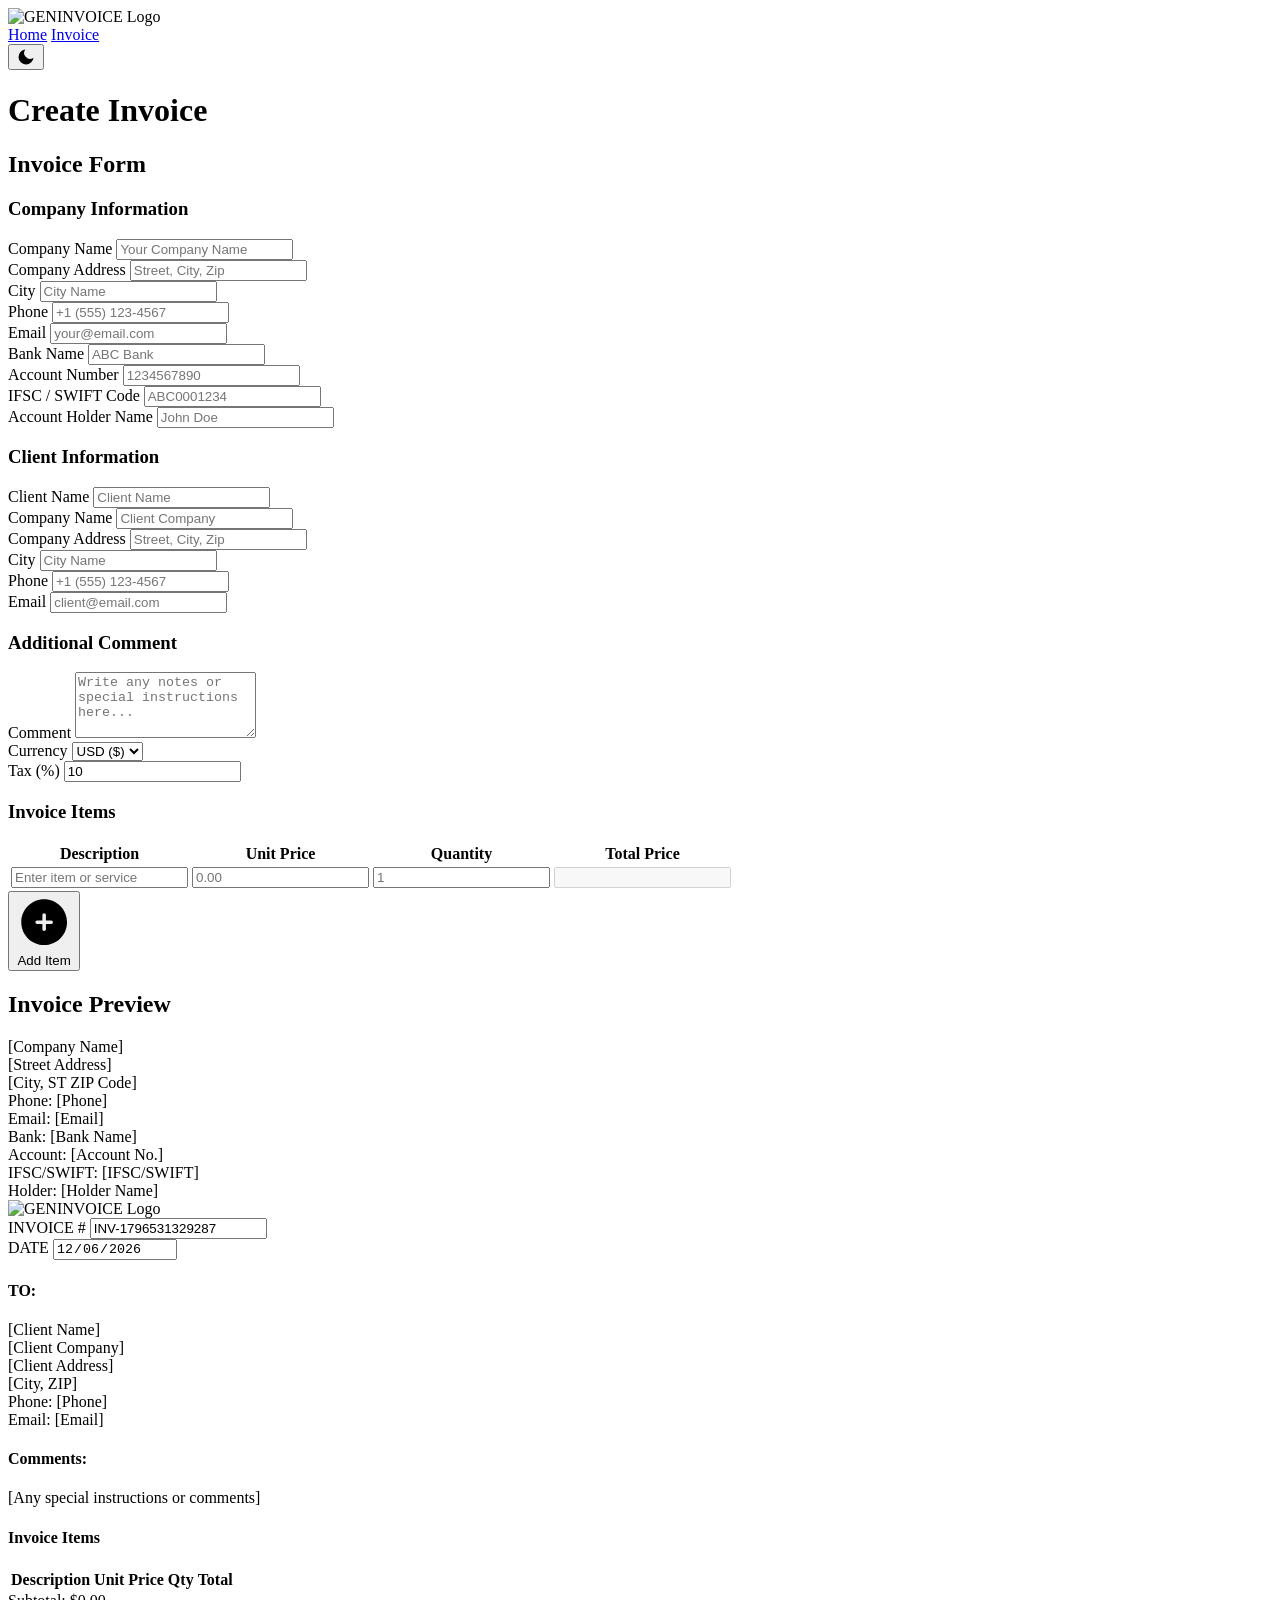
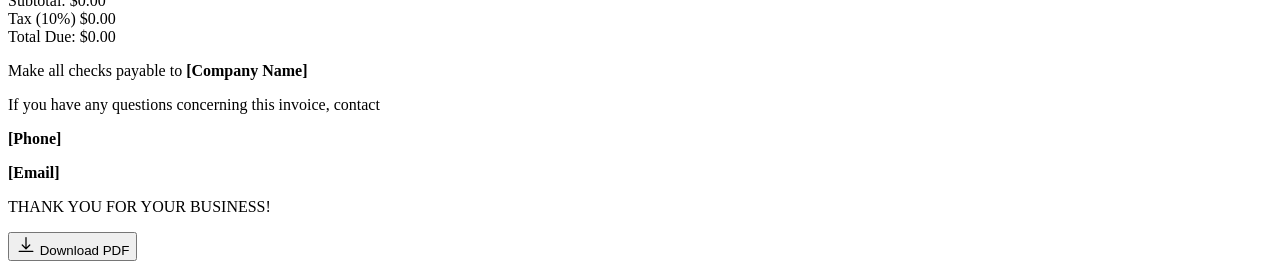
==== invoice.html @ be6f9cc7 "feat: improve security and installability" ====
<!DOCTYPE html>
<html lang="en">
  <head>
    <meta charset="UTF-8" />
    <meta name="viewport" content="width=device-width, initial-scale=1.0" />
    <title>Create Invoice</title>
    <link rel="stylesheet" href="style.css" />
    <link rel="preconnect" href="https://fonts.googleapis.com" />
    <link rel="preconnect" href="https://fonts.gstatic.com" crossorigin />
    <link
      href="https://fonts.googleapis.com/css2?family=Architects+Daughter&family=DM+Sans:ital,opsz,wght@0,9..40,100..1000;1,9..40,100..1000&family=Edu+AU+VIC+WA+NT+Guides:wght@400..700&family=Gochi+Hand&family=Homemade+Apple&family=Josefin+Sans:ital,wght@0,100..700;1,100..700&family=Raleway:ital,wght@0,100..900;1,100..900&family=Sour+Gummy:ital,wght@0,100..900;1,100..900&family=Source+Code+Pro:ital,wght@0,200..900;1,200..900&display=swap"
      rel="stylesheet"
    />
    <script src="https://cdnjs.cloudflare.com/ajax/libs/html2pdf.js/0.9.2/html2pdf.bundle.js"></script>
    <script src="script.js" defer></script>
    <!-- ========================
     FAVICON & APP ICONS
     Includes icons for browsers, high-res screens, 
     iOS home screen, and PWA manifest
========================= -->
    <link
      rel="icon"
      type="image/png"
      href="favicon/favicon-96x96.png"
      sizes="96x96"
    />
    <link rel="icon" type="image/svg+xml" href="favicon/favicon.svg" />
    <link rel="shortcut icon" href="favicon/favicon.ico" />
    <link
      rel="apple-touch-icon"
      sizes="180x180"
      href="favicon/apple-touch-icon.png"
    />
    <meta name="apple-mobile-web-app-title" content="GenInvoice" />
    <link rel="manifest" href="favicon/site.webmanifest" />
  </head>
  <body>
    <header class="navbar">
      <div class="logo">
        <img src="gil.png" alt="GENINVOICE Logo" />
      </div>
      <div class="nav-actions">
        <nav class="nav-links">
          <a href="index.html">Home</a>
          <a href="invoice.html">Invoice</a>
        </nav>
        <button id="theme-toggle" class="theme-toggle-btn">
          <svg
            xmlns="http://www.w3.org/2000/svg"
            width="20"
            height="20"
            viewBox="0 0 24 24"
            fill="currentColor"
            class="moon-icon"
          >
            <path d="M21 12.79A9 9 0 1 1 11.21 3 7 7 0 0 0 21 12.79z"></path>
          </svg>
          <svg
            xmlns="http://www.w3.org/2000/svg"
            width="20"
            height="20"
            viewBox="0 0 24 24"
            fill="currentColor"
            class="sun-icon"
            style="display: none"
          >
            <circle cx="12" cy="12" r="5"></circle>
            <line x1="12" y1="1" x2="12" y2="3"></line>
            <line x1="12" y1="21" x2="12" y2="23"></line>
            <line x1="4.22" y1="4.22" x2="5.64" y2="5.64"></line>
            <line x1="18.36" y1="18.36" x2="19.78" y2="19.78"></line>
            <line x1="1" y1="12" x2="3" y2="12"></line>
            <line x1="21" y1="12" x2="23" y2="12"></line>
            <line x1="4.22" y1="19.78" x2="5.64" y2="18.36"></line>
            <line x1="18.36" y1="5.64" x2="19.78" y2="4.22"></line>
          </svg>
        </button>
      </div>
    </header>

    <div class="main-container">
      <h1 class="page-title">Create Invoice</h1>

      <div class="invoice-container">
        <section class="invoice-form">
          <div class="form-header">
            <h2>Invoice Form</h2>
          </div>

          <div class="form-section">
            <h3>Company Information</h3>
            <div class="form-grid">
              <div class="form-group">
                <label for="companyName">Company Name</label>
                <input
                  type="text"
                  id="companyName"
                  placeholder="Your Company Name"
                />
              </div>
              <div class="form-group">
                <label for="companyAddress">Company Address</label>
                <input
                  type="text"
                  id="companyAddress"
                  placeholder="Street, City, Zip"
                />
              </div>
              <div class="form-group">
                <label for="companyCity">City</label>
                <input type="text" id="companyCity" placeholder="City Name" />
              </div>
              <div class="form-group">
                <label for="companyPhone">Phone</label>
                <input
                  type="tel"
                  id="companyPhone"
                  placeholder="+1 (555) 123-4567"
                />
              </div>
              <div class="form-group">
                <label for="companyEmail">Email</label>
                <input
                  type="email"
                  id="companyEmail"
                  placeholder="your@email.com"
                />
              </div>
              <div class="form-group">
                <label for="bankName">Bank Name</label>
                <input type="text" id="bankName" placeholder="ABC Bank" />
              </div>
              <div class="form-group">
                <label for="accountNumber">Account Number</label>
                <input
                  type="text"
                  id="accountNumber"
                  placeholder="1234567890"
                />
              </div>
              <div class="form-group">
                <label for="ifscCode">IFSC / SWIFT Code</label>
                <input type="text" id="ifscCode" placeholder="ABC0001234" />
              </div>
              <div class="form-group">
                <label for="accountHolder">Account Holder Name</label>
                <input type="text" id="accountHolder" placeholder="John Doe" />
              </div>
            </div>
          </div>

          <div class="form-section">
            <h3>Client Information</h3>
            <div class="form-grid">
              <div class="form-group">
                <label for="clientName">Client Name</label>
                <input type="text" id="clientName" placeholder="Client Name" />
              </div>
              <div class="form-group">
                <label for="clientCompany">Company Name</label>
                <input
                  type="text"
                  id="clientCompany"
                  placeholder="Client Company"
                />
              </div>
              <div class="form-group">
                <label for="clientAddress">Company Address</label>
                <input
                  type="text"
                  id="clientAddress"
                  placeholder="Street, City, Zip"
                />
              </div>
              <div class="form-group">
                <label for="clientCity">City</label>
                <input type="text" id="clientCity" placeholder="City Name" />
              </div>
              <div class="form-group">
                <label for="clientPhone">Phone</label>
                <input
                  type="tel"
                  id="clientPhone"
                  placeholder="+1 (555) 123-4567"
                />
              </div>
              <div class="form-group">
                <label for="clientEmail">Email</label>
                <input
                  type="email"
                  id="clientEmail"
                  placeholder="client@email.com"
                />
              </div>
            </div>
          </div>

          <div class="form-section">
            <h3>Additional Comment</h3>
            <div class="form-group full-width">
              <label for="invoiceComment">Comment</label>
              <textarea
                id="invoiceComment"
                rows="4"
                placeholder="Write any notes or special instructions here..."
              ></textarea>
            </div>
          </div>

          <div class="form-section">
            <div class="currency-tax-section">
              <div class="form-group">
                <label for="currencySelector">Currency</label>
                <select id="currencySelector">
                  <option value="$" selected>USD ($)</option>
                  <option value="€">EUR (€)</option>
                  <option value="₹">INR (₹)</option>
                  <option value="£">GBP (£)</option>
                  <option value="¥">JPY (¥)</option>
                </select>
              </div>
              <div class="form-group">
                <label for="taxRate">Tax (%)</label>
                <input
                  type="number"
                  id="taxRate"
                  value="10"
                  min="0"
                  step="0.01"
                />
              </div>
            </div>
          </div>

          <div class="form-section">
            <h3>Invoice Items</h3>
            <div class="table-container">
              <table class="item-table">
                <thead>
                  <tr>
                    <th>Description</th>
                    <th>Unit Price</th>
                    <th>Quantity</th>
                    <th>Total Price</th>
                    <th width="50"></th>
                  </tr>
                </thead>
                <tbody>
                  <tr>
                    <td>
                      <input
                        type="text"
                        class="description"
                        placeholder="Enter item or service"
                      />
                    </td>
                    <td>
                      <input
                        type="number"
                        class="unitPrice"
                        step="0.01"
                        placeholder="0.00"
                      />
                    </td>
                    <td><input type="number" class="qty" placeholder="1" /></td>
                    <td><input type="text" class="total" disabled /></td>
                    <td></td>
                  </tr>
                </tbody>
              </table>
            </div>

            <template id="invoice-row-template">
              <tr>
                <td>
                  <input
                    type="text"
                    class="description"
                    placeholder="Enter item or service"
                  />
                </td>
                <td>
                  <input
                    type="number"
                    class="unitPrice"
                    step="0.01"
                    placeholder="0.00"
                  />
                </td>
                <td><input type="number" class="qty" placeholder="1" /></td>
                <td><input type="text" class="total" disabled /></td>
                <td class="delete-cell">
                  <button class="delete-btn" type="button">
                    <svg
                      xmlns="http://www.w3.org/2000/svg"
                      viewBox="0 0 24 24"
                      fill="currentColor"
                    >
                      <path
                        d="M3.375 3C2.339 3 1.5 3.84 1.5 4.875v.75c0 1.036.84 1.875 1.875 1.875h17.25c1.035 0 1.875-.84 1.875-1.875v-.75C22.5 3.839 21.66 3 20.625 3H3.375Z"
                      />
                      <path
                        fill-rule="evenodd"
                        d="m3.087 9 .54 9.176A3 3 0 0 0 6.62 21h10.757a3 3 0 0 0 2.995-2.824L20.913 9H3.087Zm6.133 2.845a.75.75 0 0 1 1.06 0l1.72 1.72 1.72-1.72a.75.75 0 1 1 1.06 1.06l-1.72 1.72 1.72 1.72a.75.75 0 1 1-1.06 1.06L12 15.685l-1.72 1.72a.75.75 0 1 1-1.06-1.06l1.72-1.72-1.72-1.72a.75.75 0 0 1 0-1.06Z"
                        clip-rule="evenodd"
                      />
                    </svg>
                  </button>
                </td>
              </tr>
            </template>

            <button id="add-row-btn" class="add-btn" type="button">
              <svg
                xmlns="http://www.w3.org/2000/svg"
                viewBox="0 0 24 24"
                fill="currentColor"
              >
                <path
                  fill-rule="evenodd"
                  d="M12 2.25c-5.385 0-9.75 4.365-9.75 9.75s4.365 9.75 9.75 9.75 9.75-4.365 9.75-9.75S17.385 2.25 12 2.25ZM12.75 9a.75.75 0 0 0-1.5 0v2.25H9a.75.75 0 0 0 0 1.5h2.25V15a.75.75 0 0 0 1.5 0v-2.25H15a.75.75 0 0 0 0-1.5h-2.25V9Z"
                  clip-rule="evenodd"
                />
              </svg>
              Add Item
            </button>
          </div>
        </section>

        <section class="invoice-preview">
          <div class="form-header">
            <h2>Invoice Preview</h2>
          </div>

          <div class="invoice-box" id="invoiceBox">
            <div class="invoice-header">
              <div class="company-info">
                <div class="company-name" id="previewCompanyName">
                  [Company Name]
                </div>
                <div id="previewCompanyAddress">[Street Address]</div>
                <div id="previewCompanyCityZip">[City, ST ZIP Code]</div>
                <div>Phone: <span id="previewCompanyPhone">[Phone]</span></div>
                <div>Email: <span id="previewCompanyEmail">[Email]</span></div>
                <div class="bank-info">
                  <div>Bank: <span id="previewBankName">[Bank Name]</span></div>
                  <div>
                    Account:
                    <span id="previewAccountNumber">[Account No.]</span>
                  </div>
                  <div>
                    IFSC/SWIFT: <span id="previewIFSC">[IFSC/SWIFT]</span>
                  </div>
                  <div>
                    Holder: <span id="previewAccountHolder">[Holder Name]</span>
                  </div>
                </div>
              </div>
              <div class="invoice-meta">
                <div class="logo-section">
                  <img
                    src="gilogo.png"
                    alt="GENINVOICE Logo"
                    class="invoice-logo"
                  />
                </div>
                <div class="invoice-details">
                  <div class="invoice-field">
                    <label>INVOICE #</label>
                    <input type="text" id="invoiceNumber" readonly />
                  </div>
                  <div class="invoice-field">
                    <label>DATE</label>
                    <input type="date" id="invoiceDate" readonly />
                  </div>
                </div>
              </div>
            </div>

            <div class="client-section">
              <h4>TO:</h4>
              <div id="previewClientName">[Client Name]</div>
              <div id="previewClientCompany">[Client Company]</div>
              <div id="previewClientAddress">[Client Address]</div>
              <div id="previewClientCityZip">[City, ZIP]</div>
              <div>Phone: <span id="previewClientPhone">[Phone]</span></div>
              <div>Email: <span id="previewClientEmail">[Email]</span></div>
            </div>

            <div class="comment-section" id="commentTable">
              <h4>Comments:</h4>
              <div id="previewComment">
                [Any special instructions or comments]
              </div>
            </div>

            <div class="items-section">
              <h4>Invoice Items</h4>
              <table id="itemsTable">
                <thead>
                  <tr>
                    <th>Description</th>
                    <th>Unit Price</th>
                    <th>Qty</th>
                    <th>Total</th>
                  </tr>
                </thead>
                <tbody id="itemsPreviewBody"></tbody>
              </table>
            </div>

            <div class="billing-total" id="billingTotal">
              <div class="total-row">
                <span>Subtotal:</span>
                <span
                  ><span class="currency-symbol">$</span
                  ><span id="subtotal">0.00</span></span
                >
              </div>
              <div class="total-row">
                <span id="taxLabel">Tax:</span>
                <span
                  ><span class="currency-symbol">$</span
                  ><span id="tax">0.00</span></span
                >
              </div>
              <div class="total-row total-due">
                <span>Total Due:</span>
                <span
                  ><span class="currency-symbol">$</span
                  ><span id="totalDue">0.00</span></span
                >
              </div>
            </div>

            <div class="invoice-footer">
              <div class="footer-note">
                <p>
                  Make all checks payable to
                  <strong id="bottomCompanyName">[Company Name]</strong>
                </p>
              </div>
              <div class="footer-contact">
                <p>
                  If you have any questions concerning this invoice, contact
                </p>
                <p>
                  <strong><span id="bottomContactPhone">[Phone]</span></strong>
                </p>
                <p>
                  <strong><span id="bottomContactEmail">[Email]</span></strong>
                </p>
              </div>
              <div class="thank-you" id="thankYou">
                <p>THANK YOU FOR YOUR BUSINESS!</p>
              </div>
            </div>
          </div>
        </section>
      </div>

      <div class="download-section">
        <button id="downloadPDF" class="download-btn">
          <svg
            xmlns="http://www.w3.org/2000/svg"
            width="20"
            height="20"
            viewBox="0 0 24 24"
            fill="currentColor"
          >
            <path
              d="M12 2.25a.75.75 0 0 1 .75.75v11.69l3.22-3.22a.75.75 0 1 1 1.06 1.06l-4.5 4.5a.75.75 0 0 1-1.06 0l-4.5-4.5a.75.75 0 1 1 1.06-1.06l3.22 3.22V3a.75.75 0 0 1 .75-.75Z"
            />
            <path
              d="M3.75 20.25a.75.75 0 0 1 0-1.5h16.5a.75.75 0 0 1 0 1.5H3.75Z"
            />
          </svg>
          Download PDF
        </button>
        <div id="pdfLoader" class="pdf-loader">
          <div class="spinner"></div>
        </div>
      </div>
    </div>
  </body>
</html>
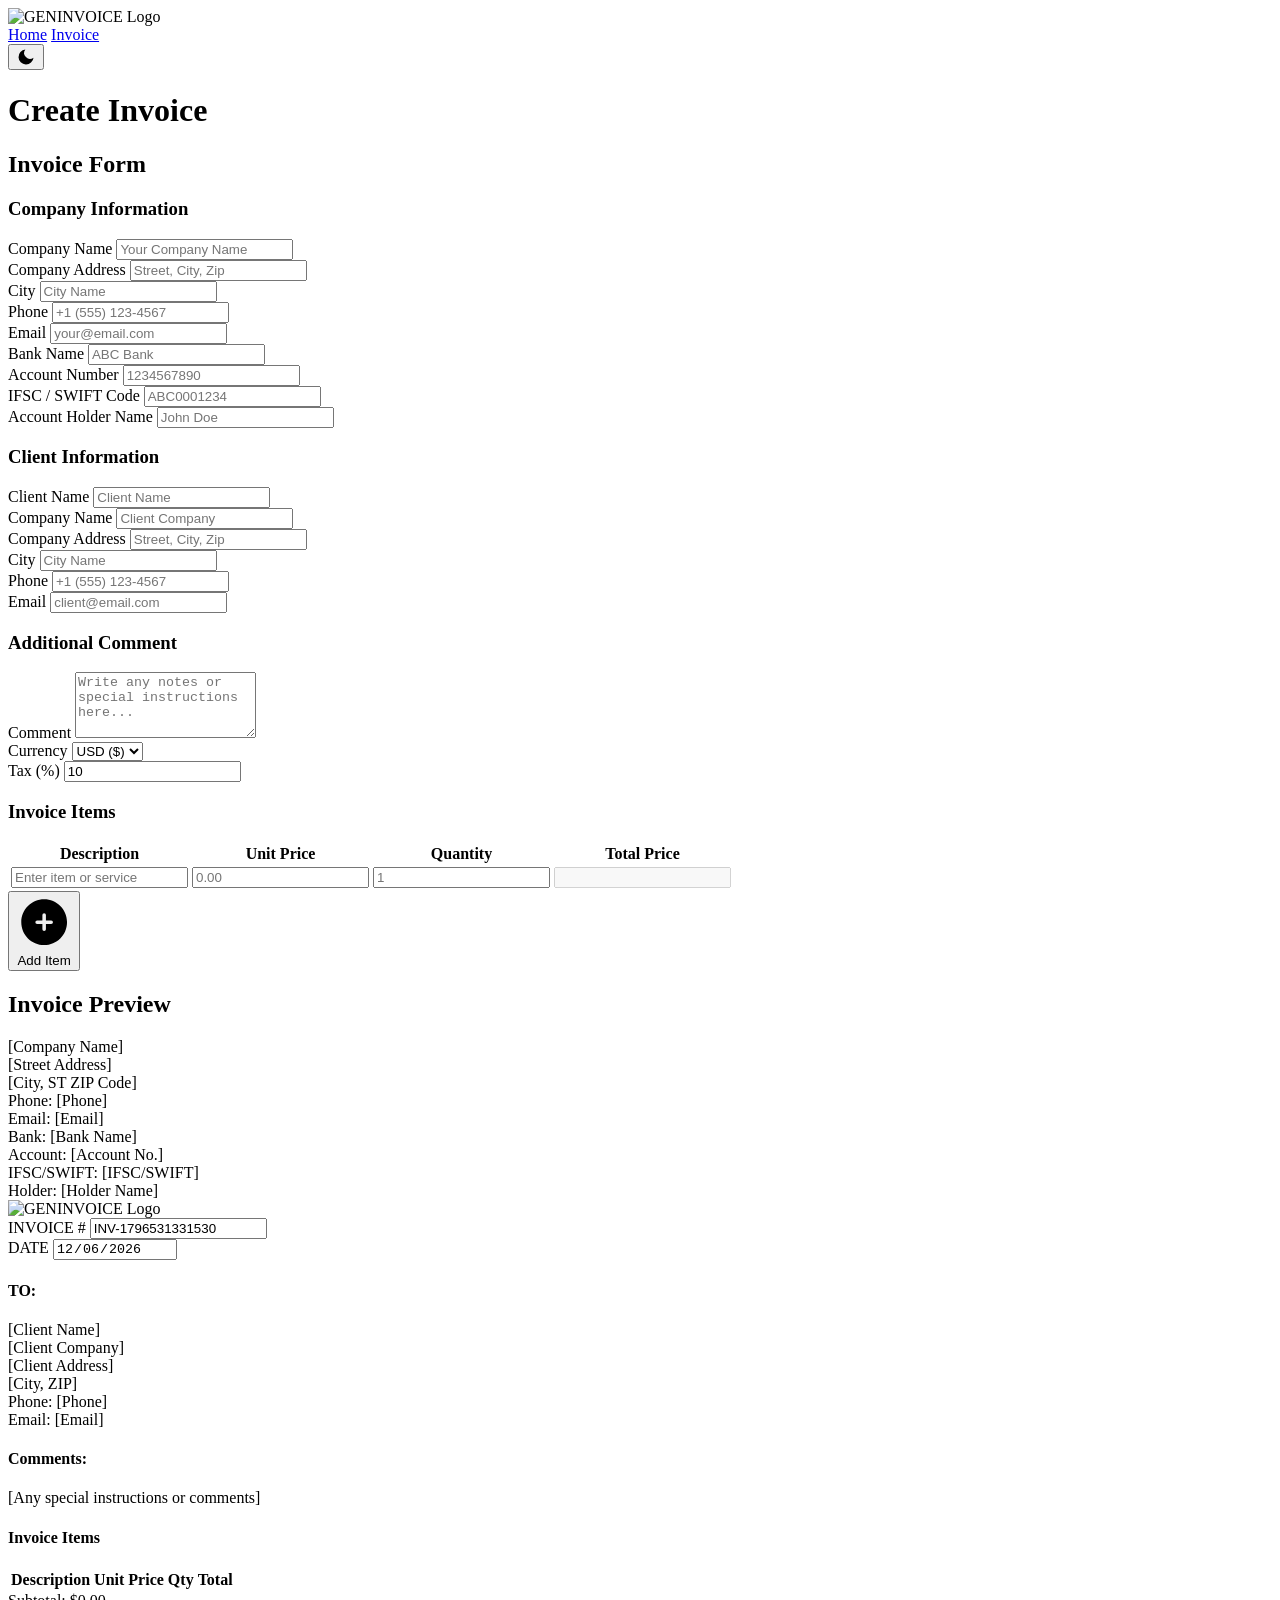
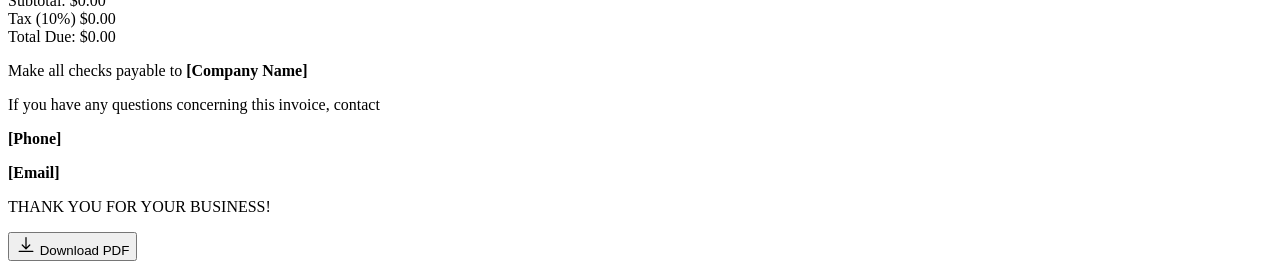
==== commit dae0b9b0: "feat(theme): switch logo based on light/dark mode" ====
--- a/invoice.html
+++ b/invoice.html
@@ -37,7 +37,7 @@
   <body>
     <header class="navbar">
       <div class="logo">
-        <img src="gil.png" alt="GENINVOICE Logo" />
+        <img id="theme-logo" src="gil.png" alt="GENINVOICE Logo" />
       </div>
       <div class="nav-actions">
         <nav class="nav-links">
@@ -57,22 +57,18 @@
           </svg>
           <svg
             xmlns="http://www.w3.org/2000/svg"
+            x="0px"
+            y="0px"
             width="20"
             height="20"
-            viewBox="0 0 24 24"
-            fill="currentColor"
+            viewBox="0 0 30 30"
             class="sun-icon"
             style="display: none"
+            fill="currentColor"
           >
-            <circle cx="12" cy="12" r="5"></circle>
-            <line x1="12" y1="1" x2="12" y2="3"></line>
-            <line x1="12" y1="21" x2="12" y2="23"></line>
-            <line x1="4.22" y1="4.22" x2="5.64" y2="5.64"></line>
-            <line x1="18.36" y1="18.36" x2="19.78" y2="19.78"></line>
-            <line x1="1" y1="12" x2="3" y2="12"></line>
-            <line x1="21" y1="12" x2="23" y2="12"></line>
-            <line x1="4.22" y1="19.78" x2="5.64" y2="18.36"></line>
-            <line x1="18.36" y1="5.64" x2="19.78" y2="4.22"></line>
+            <path
+              d="M 14.984375 0.98632812 A 1.0001 1.0001 0 0 0 14 2 L 14 5 A 1.0001 1.0001 0 1 0 16 5 L 16 2 A 1.0001 1.0001 0 0 0 14.984375 0.98632812 z M 5.796875 4.7988281 A 1.0001 1.0001 0 0 0 5.1015625 6.515625 L 7.2226562 8.6367188 A 1.0001 1.0001 0 1 0 8.6367188 7.2226562 L 6.515625 5.1015625 A 1.0001 1.0001 0 0 0 5.796875 4.7988281 z M 24.171875 4.7988281 A 1.0001 1.0001 0 0 0 23.484375 5.1015625 L 21.363281 7.2226562 A 1.0001 1.0001 0 1 0 22.777344 8.6367188 L 24.898438 6.515625 A 1.0001 1.0001 0 0 0 24.171875 4.7988281 z M 15 8 A 7 7 0 0 0 8 15 A 7 7 0 0 0 15 22 A 7 7 0 0 0 22 15 A 7 7 0 0 0 15 8 z M 2 14 A 1.0001 1.0001 0 1 0 2 16 L 5 16 A 1.0001 1.0001 0 1 0 5 14 L 2 14 z M 25 14 A 1.0001 1.0001 0 1 0 25 16 L 28 16 A 1.0001 1.0001 0 1 0 28 14 L 25 14 z M 7.9101562 21.060547 A 1.0001 1.0001 0 0 0 7.2226562 21.363281 L 5.1015625 23.484375 A 1.0001 1.0001 0 1 0 6.515625 24.898438 L 8.6367188 22.777344 A 1.0001 1.0001 0 0 0 7.9101562 21.060547 z M 22.060547 21.060547 A 1.0001 1.0001 0 0 0 21.363281 22.777344 L 23.484375 24.898438 A 1.0001 1.0001 0 1 0 24.898438 23.484375 L 22.777344 21.363281 A 1.0001 1.0001 0 0 0 22.060547 21.060547 z M 14.984375 23.986328 A 1.0001 1.0001 0 0 0 14 25 L 14 28 A 1.0001 1.0001 0 1 0 16 28 L 16 25 A 1.0001 1.0001 0 0 0 14.984375 23.986328 z"
+            ></path>
           </svg>
         </button>
       </div>
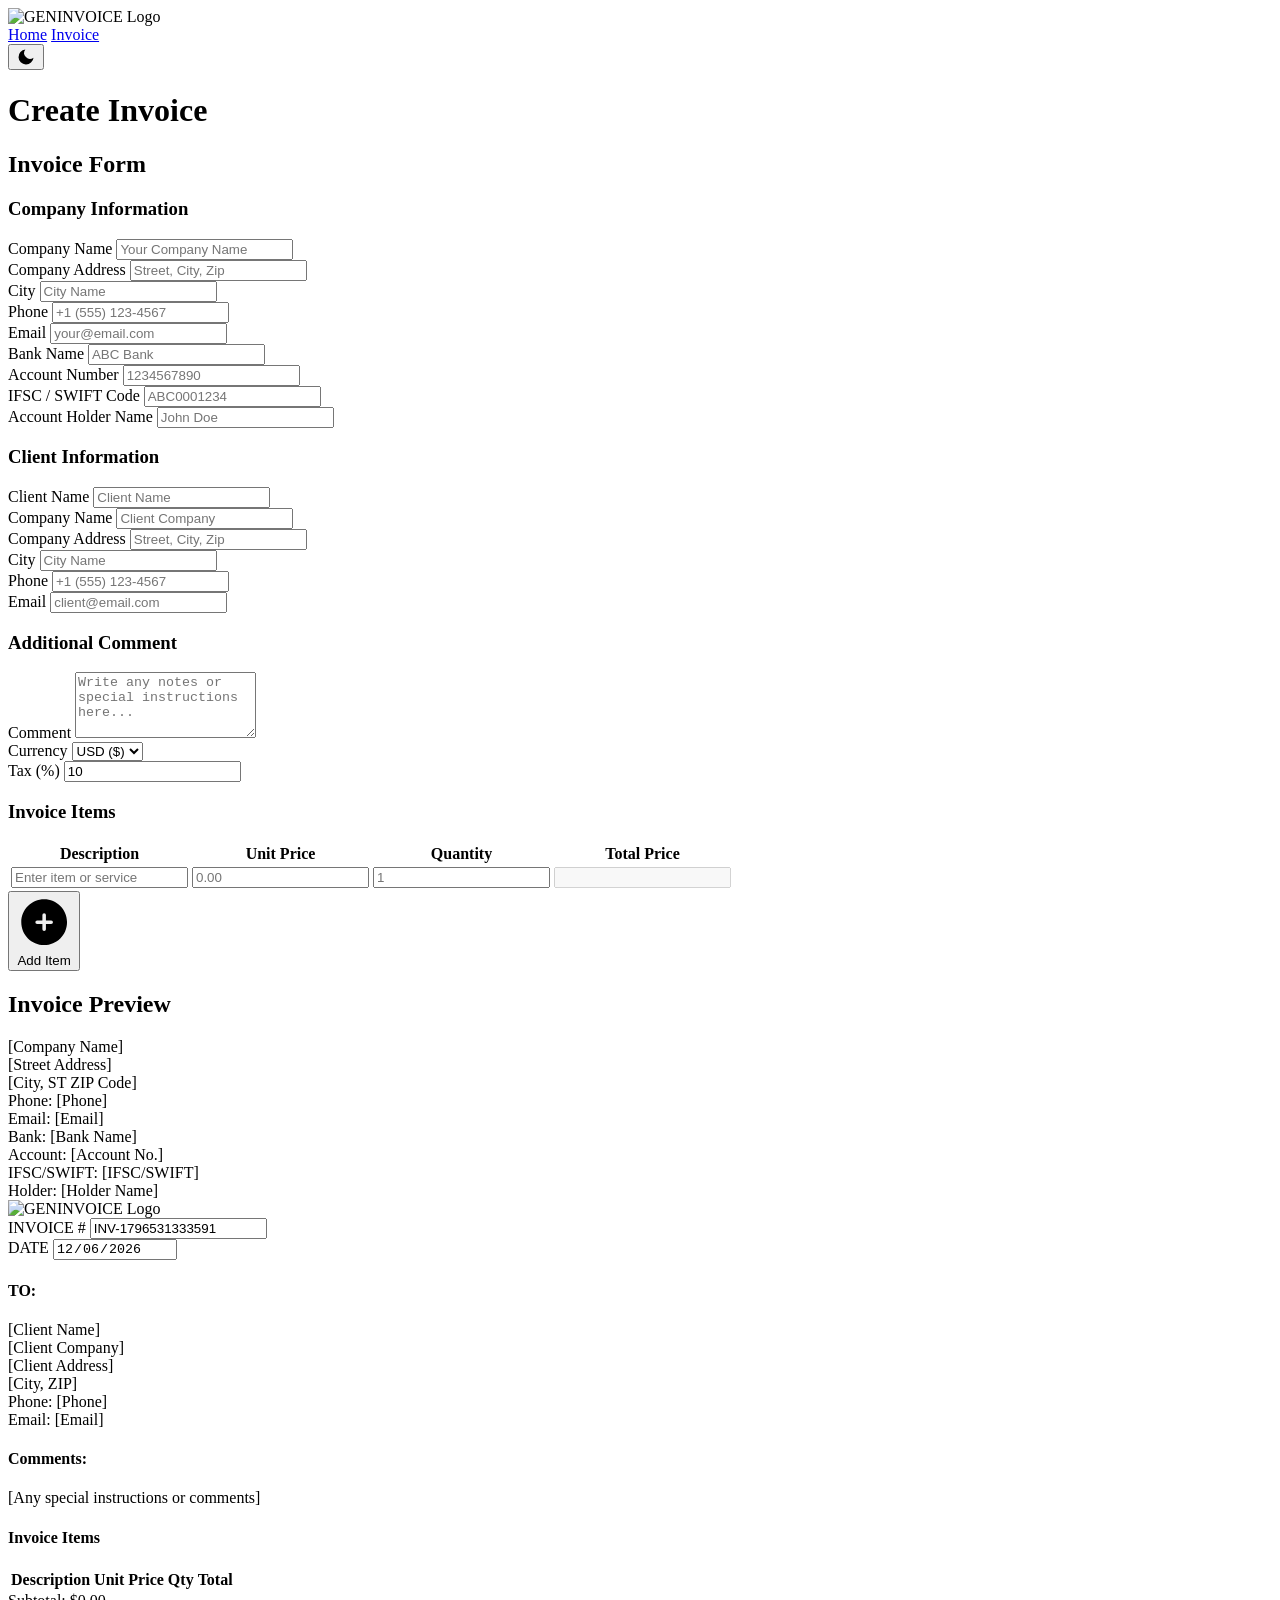
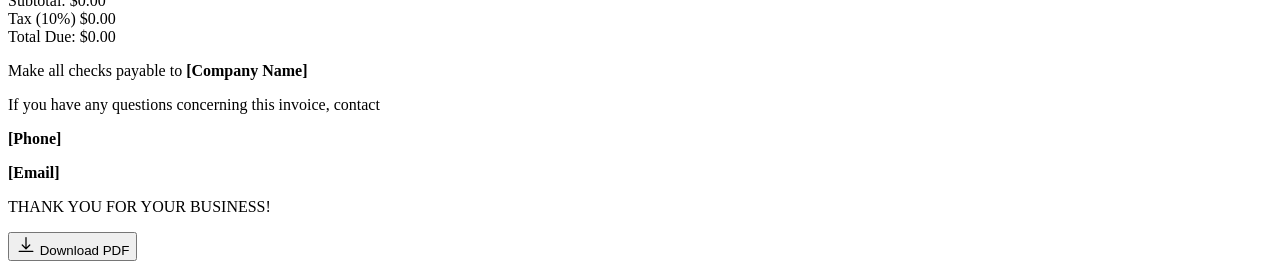
==== commit 99594641: "fix: mismatch between icon purpose and filenames in manifest.json" ====
--- a/invoice.html
+++ b/invoice.html
@@ -18,21 +18,12 @@
      Includes icons for browsers, high-res screens, 
      iOS home screen, and PWA manifest
 ========================= -->
-    <link
-      rel="icon"
-      type="image/png"
-      href="favicon/favicon-96x96.png"
-      sizes="96x96"
-    />
-    <link rel="icon" type="image/svg+xml" href="favicon/favicon.svg" />
-    <link rel="shortcut icon" href="favicon/favicon.ico" />
-    <link
-      rel="apple-touch-icon"
-      sizes="180x180"
-      href="favicon/apple-touch-icon.png"
-    />
+    <link rel="icon" type="image/png" href="/favicon-96x96.png" sizes="96x96" />
+    <link rel="icon" type="image/svg+xml" href="/favicon.svg" />
+    <link rel="shortcut icon" href="/favicon.ico" />
+    <link rel="apple-touch-icon" sizes="180x180" href="/apple-touch-icon.png" />
     <meta name="apple-mobile-web-app-title" content="GenInvoice" />
-    <link rel="manifest" href="favicon/site.webmanifest" />
+    <link rel="manifest" href="/site.webmanifest" />
   </head>
   <body>
     <header class="navbar">
@@ -44,7 +35,12 @@
           <a href="index.html">Home</a>
           <a href="invoice.html">Invoice</a>
         </nav>
-        <button id="theme-toggle" class="theme-toggle-btn">
+        <button
+          id="theme-toggle"
+          class="theme-toggle-btn"
+          aria-label="Toggle dark mode"
+          aria-pressed="false"
+        >
           <svg
             xmlns="http://www.w3.org/2000/svg"
             width="20"
@@ -473,9 +469,6 @@
           </svg>
           Download PDF
         </button>
-        <div id="pdfLoader" class="pdf-loader">
-          <div class="spinner"></div>
-        </div>
       </div>
     </div>
   </body>
